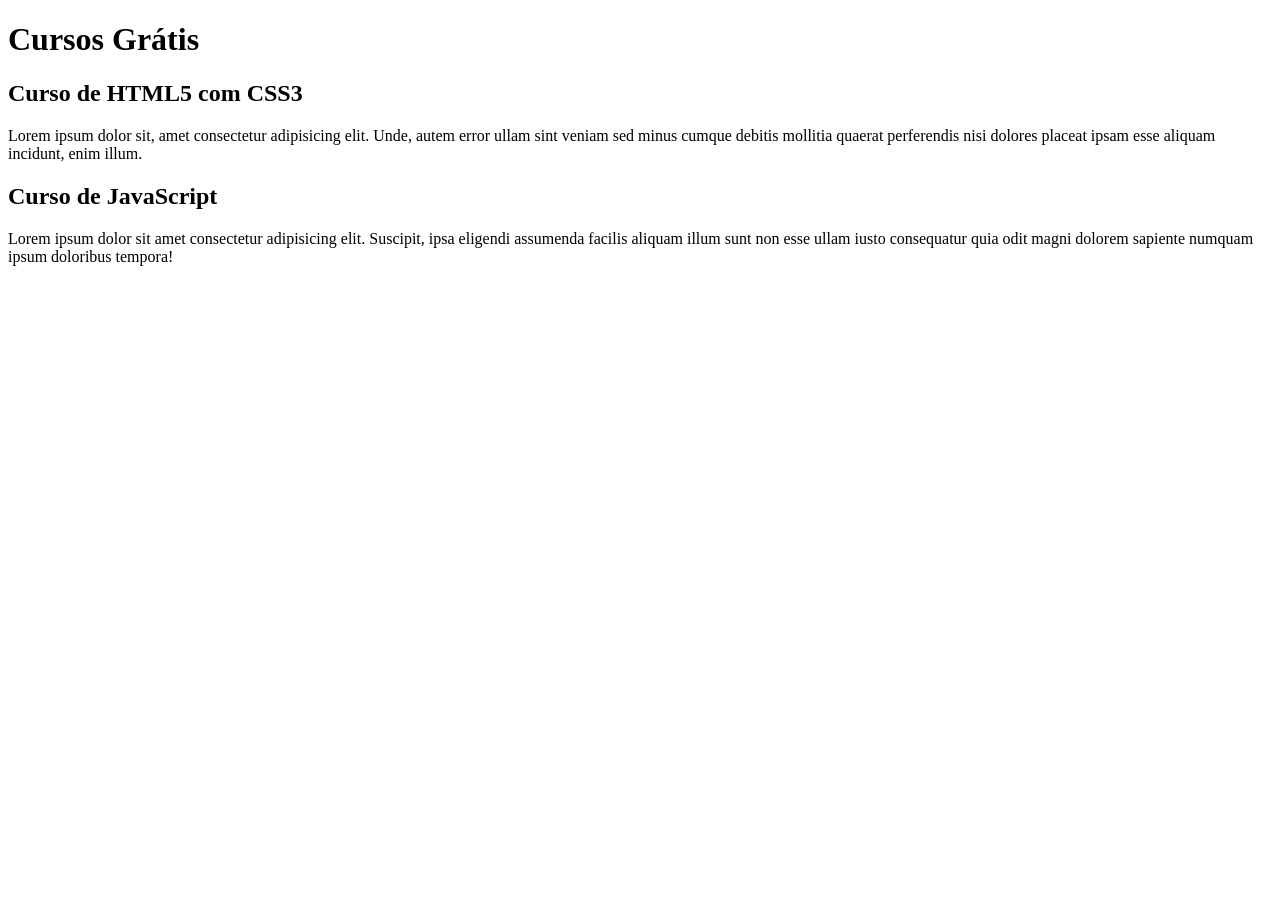
==== index.html @ 350693b7 "comecei a escrever o conteúdo" ====
<!DOCTYPE html>
<html lang="pt-br">
<head>
    <meta charset="UTF-8">
    <meta name="viewport" content="width=device-width, initial-scale=1.0">
    <title>Titulo do site</title>
</head>
<body>
    <main>
        <header>
             <h1>Cursos Grátis</h1>
        </header>
        <article>
            <h2>Curso de HTML5 com CSS3</h2>
            <p>Lorem ipsum dolor sit, amet consectetur adipisicing elit. Unde, autem error ullam sint veniam sed minus cumque debitis mollitia quaerat perferendis nisi dolores placeat ipsam esse aliquam incidunt, enim illum.</p>
        </article>
        <article>
            <h2>Curso de JavaScript</h2>
            <p>Lorem ipsum dolor sit amet consectetur adipisicing elit. Suscipit, ipsa eligendi assumenda facilis aliquam illum sunt non esse ullam iusto consequatur quia odit magni dolorem sapiente numquam ipsum doloribus tempora!</p>
        </article>
    </main>
</body>
</html>
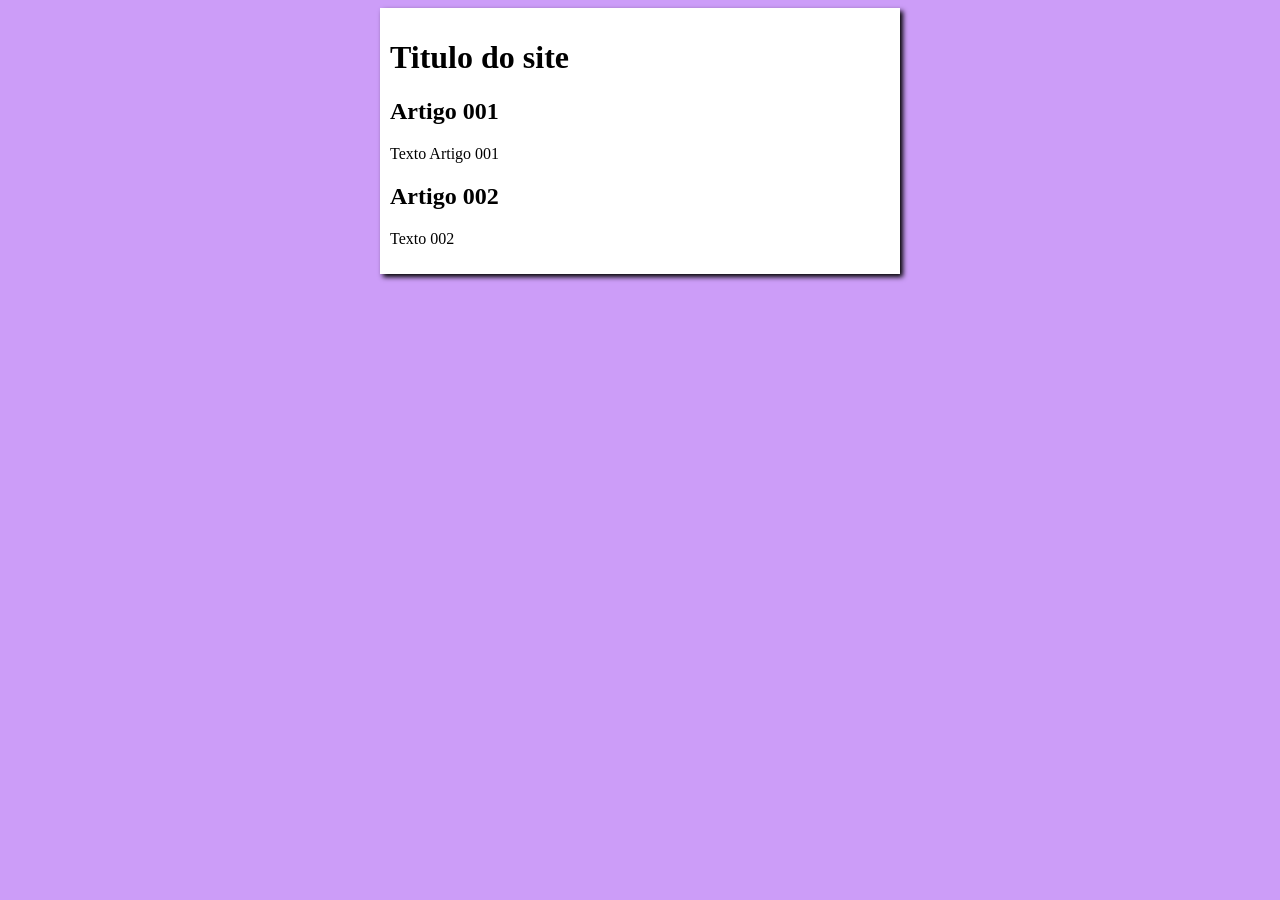
==== commit d472853f: "iniciei o design" ====
--- a/index.html
+++ b/index.html
@@ -4,19 +4,20 @@
     <meta charset="UTF-8">
     <meta name="viewport" content="width=device-width, initial-scale=1.0">
     <title>Titulo do site</title>
+    <link rel="stylesheet" href="estilos/style.css">
 </head>
 <body>
     <main>
         <header>
-             <h1>Cursos Grátis</h1>
+             <h1>Titulo do site</h1>
         </header>
         <article>
-            <h2>Curso de HTML5 com CSS3</h2>
-            <p>Lorem ipsum dolor sit, amet consectetur adipisicing elit. Unde, autem error ullam sint veniam sed minus cumque debitis mollitia quaerat perferendis nisi dolores placeat ipsam esse aliquam incidunt, enim illum.</p>
+            <h2>Artigo 001</h2>
+            <p>Texto Artigo 001</p>
         </article>
         <article>
-            <h2>Curso de JavaScript</h2>
-            <p>Lorem ipsum dolor sit amet consectetur adipisicing elit. Suscipit, ipsa eligendi assumenda facilis aliquam illum sunt non esse ullam iusto consequatur quia odit magni dolorem sapiente numquam ipsum doloribus tempora!</p>
+            <h2>Artigo 002</h2>
+            <p>Texto 002</p>
         </article>
     </main>
 </body>
--- a/estilos/style.css
+++ b/estilos/style.css
@@ -0,0 +1,16 @@
+{
+    font-family: Arial, Helvetica, sans-ferif;
+    font-size:16px;
+}
+
+body {
+    background-color: rgb(204, 157,248);
+}
+
+main {
+    background-color: white;
+    width: 500px;
+    margin: auto;
+    padding: 10px;
+    box-shadow: 3px 3px 5px rgb(0, 0, 0.473);
+}
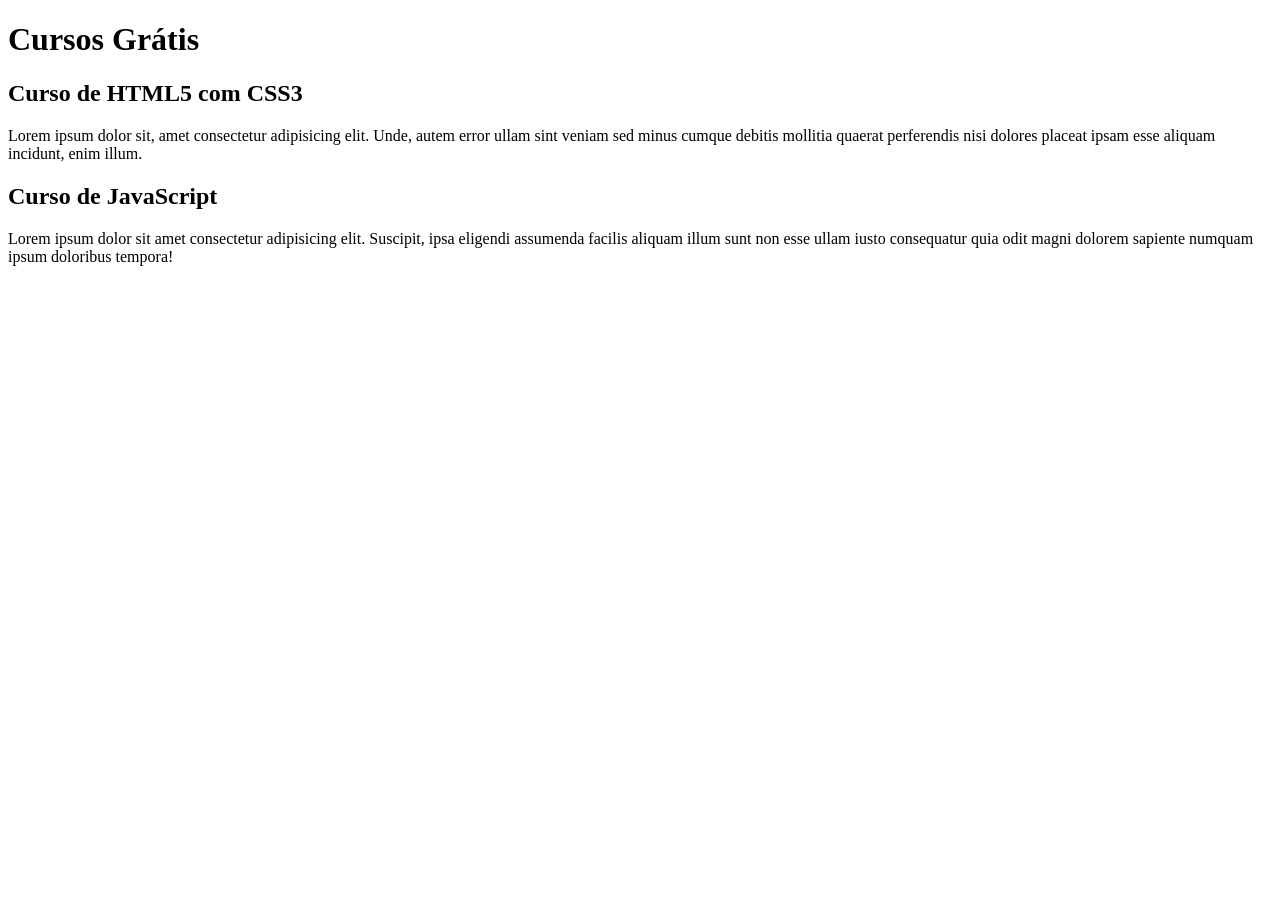
==== commit c8eb28ca: "Update index.html" ====
--- a/index.html
+++ b/index.html
@@ -3,21 +3,20 @@
 <head>
     <meta charset="UTF-8">
     <meta name="viewport" content="width=device-width, initial-scale=1.0">
-    <title>Titulo do site</title>
-    <link rel="stylesheet" href="estilos/style.css">
+    <title>Site CursoeVideo</title>
 </head>
 <body>
     <main>
         <header>
-             <h1>Titulo do site</h1>
+             <h1>Cursos Grátis</h1>
         </header>
         <article>
-            <h2>Artigo 001</h2>
-            <p>Texto Artigo 001</p>
+            <h2>Curso de HTML5 com CSS3</h2>
+            <p>Lorem ipsum dolor sit, amet consectetur adipisicing elit. Unde, autem error ullam sint veniam sed minus cumque debitis mollitia quaerat perferendis nisi dolores placeat ipsam esse aliquam incidunt, enim illum.</p>
         </article>
         <article>
-            <h2>Artigo 002</h2>
-            <p>Texto 002</p>
+            <h2>Curso de JavaScript</h2>
+            <p>Lorem ipsum dolor sit amet consectetur adipisicing elit. Suscipit, ipsa eligendi assumenda facilis aliquam illum sunt non esse ullam iusto consequatur quia odit magni dolorem sapiente numquam ipsum doloribus tempora!</p>
         </article>
     </main>
 </body>
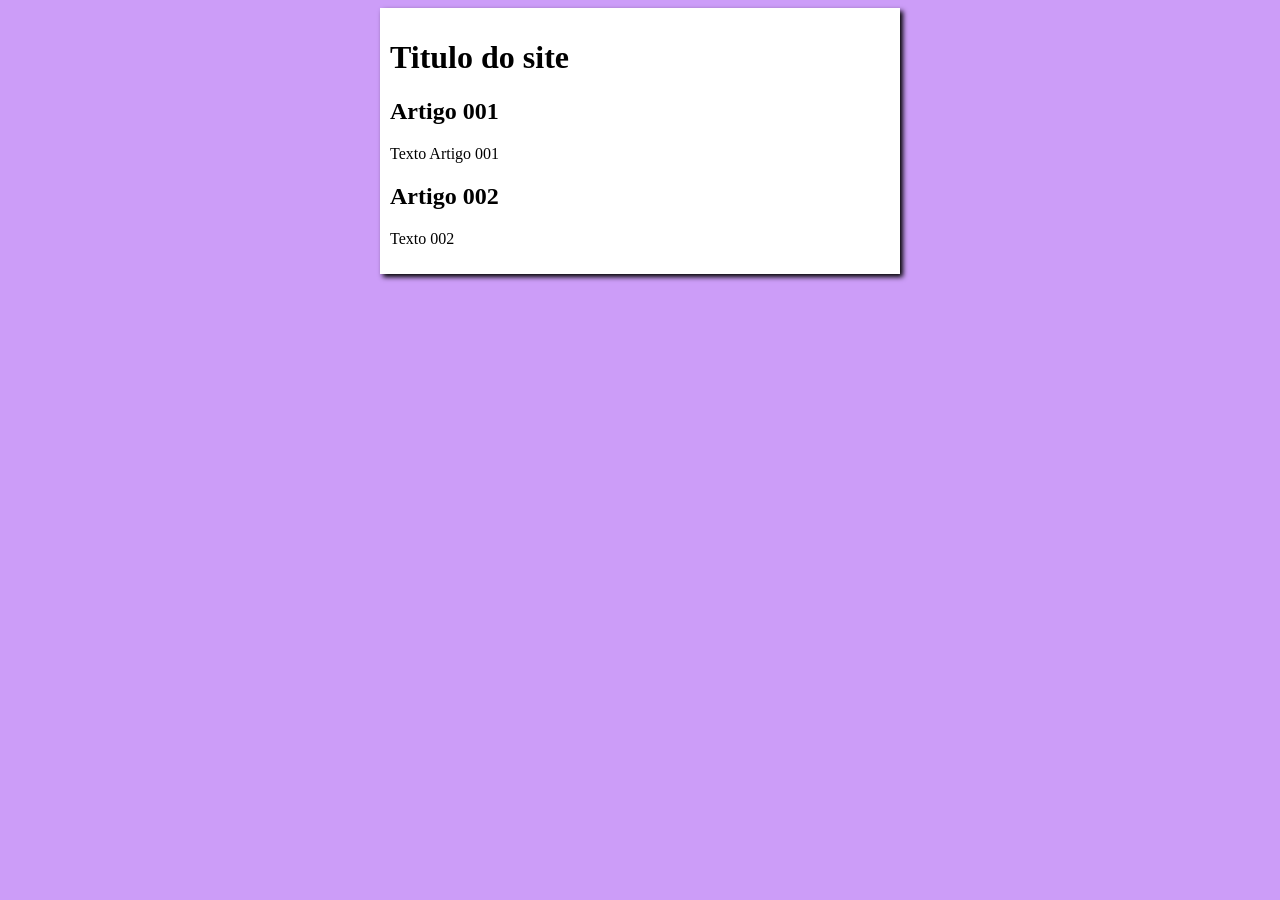
==== commit 91990a57: "Update index.html" ====
--- a/index.html
+++ b/index.html
@@ -3,20 +3,21 @@
 <head>
     <meta charset="UTF-8">
     <meta name="viewport" content="width=device-width, initial-scale=1.0">
-    <title>Site CursoeVideo</title>
+    <title>Curso em Vídeo</title>
+    <link rel="stylesheet" href="estilos/style.css">
 </head>
 <body>
     <main>
         <header>
-             <h1>Cursos Grátis</h1>
+             <h1>Titulo do site</h1>
         </header>
         <article>
-            <h2>Curso de HTML5 com CSS3</h2>
-            <p>Lorem ipsum dolor sit, amet consectetur adipisicing elit. Unde, autem error ullam sint veniam sed minus cumque debitis mollitia quaerat perferendis nisi dolores placeat ipsam esse aliquam incidunt, enim illum.</p>
+            <h2>Artigo 001</h2>
+            <p>Texto Artigo 001</p>
         </article>
         <article>
-            <h2>Curso de JavaScript</h2>
-            <p>Lorem ipsum dolor sit amet consectetur adipisicing elit. Suscipit, ipsa eligendi assumenda facilis aliquam illum sunt non esse ullam iusto consequatur quia odit magni dolorem sapiente numquam ipsum doloribus tempora!</p>
+            <h2>Artigo 002</h2>
+            <p>Texto 002</p>
         </article>
     </main>
 </body>
--- a/estilos/style.css
+++ b/estilos/style.css
@@ -0,0 +1,16 @@
+{
+    font-family: Arial, Helvetica, sans-ferif;
+    font-size:16px;
+}
+
+body {
+    background-color: rgb(204, 157,248);
+}
+
+main {
+    background-color: white;
+    width: 500px;
+    margin: auto;
+    padding: 10px;
+    box-shadow: 3px 3px 5px rgb(0, 0, 0.473);
+}
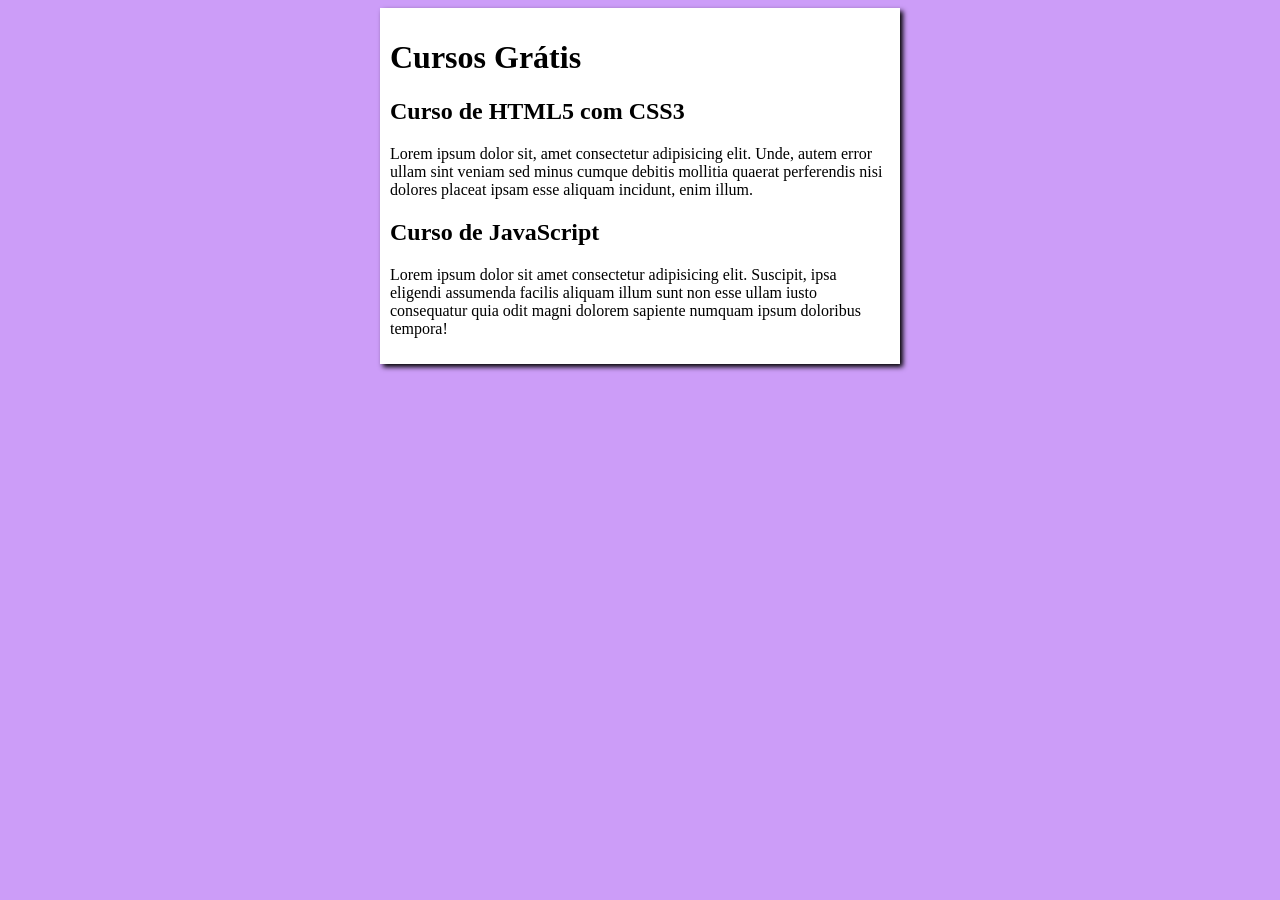
==== commit 972c7a84: "Merge branch 'design'" ====
--- a/index.html
+++ b/index.html
@@ -9,15 +9,15 @@
 <body>
     <main>
         <header>
-             <h1>Titulo do site</h1>
+             <h1>Cursos Grátis</h1>
         </header>
         <article>
-            <h2>Artigo 001</h2>
-            <p>Texto Artigo 001</p>
+            <h2>Curso de HTML5 com CSS3</h2>
+            <p>Lorem ipsum dolor sit, amet consectetur adipisicing elit. Unde, autem error ullam sint veniam sed minus cumque debitis mollitia quaerat perferendis nisi dolores placeat ipsam esse aliquam incidunt, enim illum.</p>
         </article>
         <article>
-            <h2>Artigo 002</h2>
-            <p>Texto 002</p>
+            <h2>Curso de JavaScript</h2>
+            <p>Lorem ipsum dolor sit amet consectetur adipisicing elit. Suscipit, ipsa eligendi assumenda facilis aliquam illum sunt non esse ullam iusto consequatur quia odit magni dolorem sapiente numquam ipsum doloribus tempora!</p>
         </article>
     </main>
 </body>
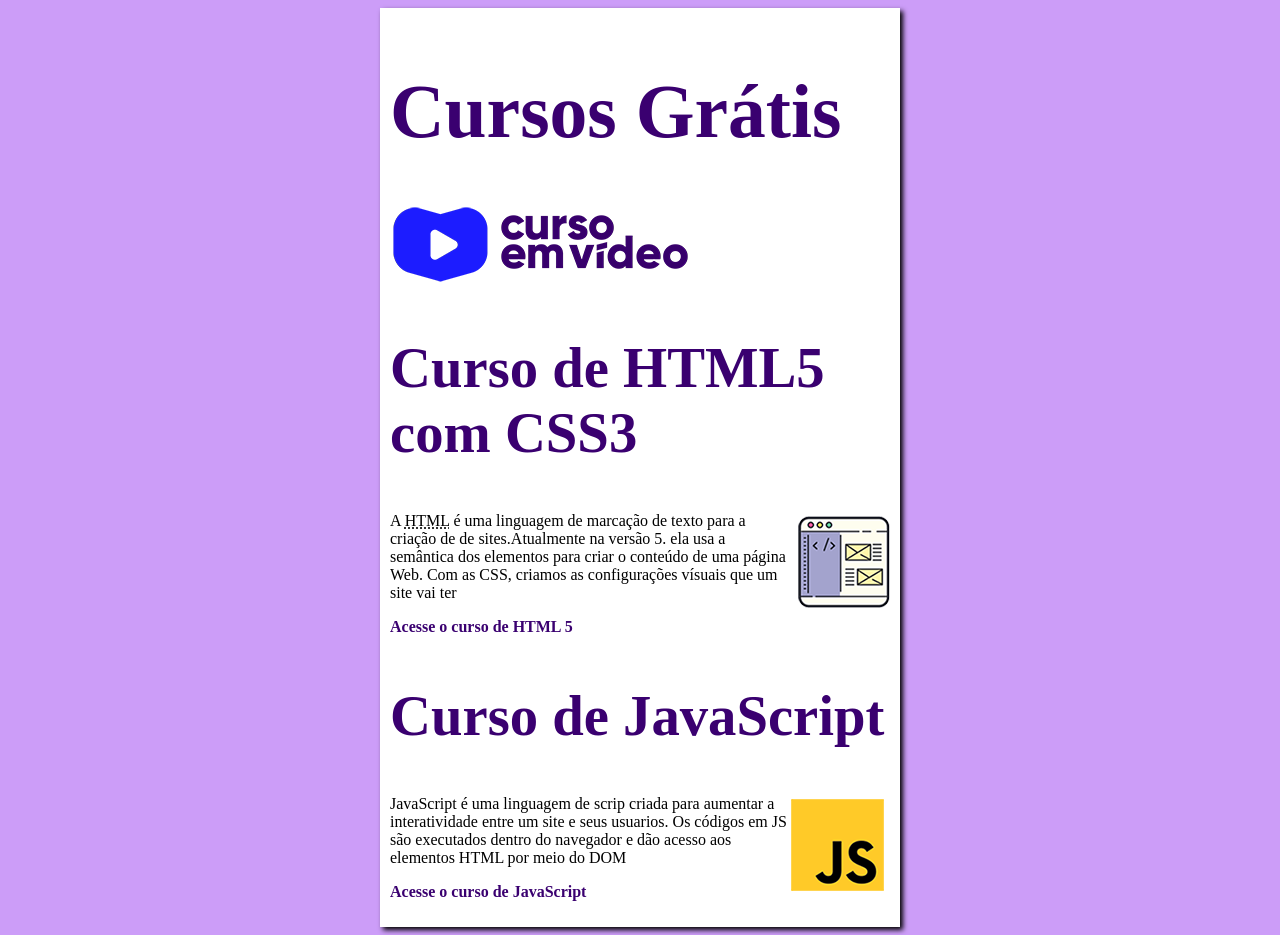
==== commit af7a44c4: "update05abril" ====
--- a/index.html
+++ b/index.html
@@ -10,14 +10,19 @@
     <main>
         <header>
              <h1>Cursos Grátis</h1>
+             <img src="imagens/curso-em-video-cor.png" alt="Curso em Vídeo">
         </header>
         <article>
             <h2>Curso de HTML5 com CSS3</h2>
-            <p>Lorem ipsum dolor sit, amet consectetur adipisicing elit. Unde, autem error ullam sint veniam sed minus cumque debitis mollitia quaerat perferendis nisi dolores placeat ipsam esse aliquam incidunt, enim illum.</p>
+            <img class="lado" src="imagens/curso-html-css.png" alt="Curso de HTML">
+            <p>A <abbr title="HyperText Markp Language">HTML</abbr> é uma linguagem de marcação de texto para a criação de de sites.Atualmente na  versão 5. ela usa a semântica dos elementos para criar o conteúdo de uma página Web. Com as CSS, criamos as configurações vísuais que um site vai ter</p>
+            <p><a href="curso.html.html">Acesse o curso de HTML 5</a></p>
         </article>
         <article>
             <h2>Curso de JavaScript</h2>
-            <p>Lorem ipsum dolor sit amet consectetur adipisicing elit. Suscipit, ipsa eligendi assumenda facilis aliquam illum sunt non esse ullam iusto consequatur quia odit magni dolorem sapiente numquam ipsum doloribus tempora!</p>
+            <img class="lado" src="imagens/curso-javascript.png" alt="Curso Js">
+            <p>JavaScript é uma linguagem de scrip criada para aumentar a interatividade entre um site e seus usuarios. Os códigos em JS são executados dentro do navegador e dão acesso aos elementos HTML por meio do DOM</p>
+            <p><a href="curso.ja.html">Acesse o curso de JavaScript</a></p>
         </article>
     </main>
 </body>
--- a/estilos/style.css
+++ b/estilos/style.css
@@ -13,4 +13,29 @@
     margin: auto;
     padding: 10px;
     box-shadow: 3px 3px 5px rgb(0, 0, 0.473);
+}
+
+h1 {
+    font-size: 2cm;
+    color: rgb(58, 0, 112);
+}
+
+h2 {
+    font-size: 1.5cm;
+    color: rgb(58, 0, 112);
+}
+
+img.lado {
+    float: right;
+}
+
+a {
+    text-decoration: none;
+    font-weight: bold;
+    color: rgb(58, 0, 112);
+}
+
+a:hover {
+    text-decoration: underline;
+    color: rgb(26, 26, 255);
 }
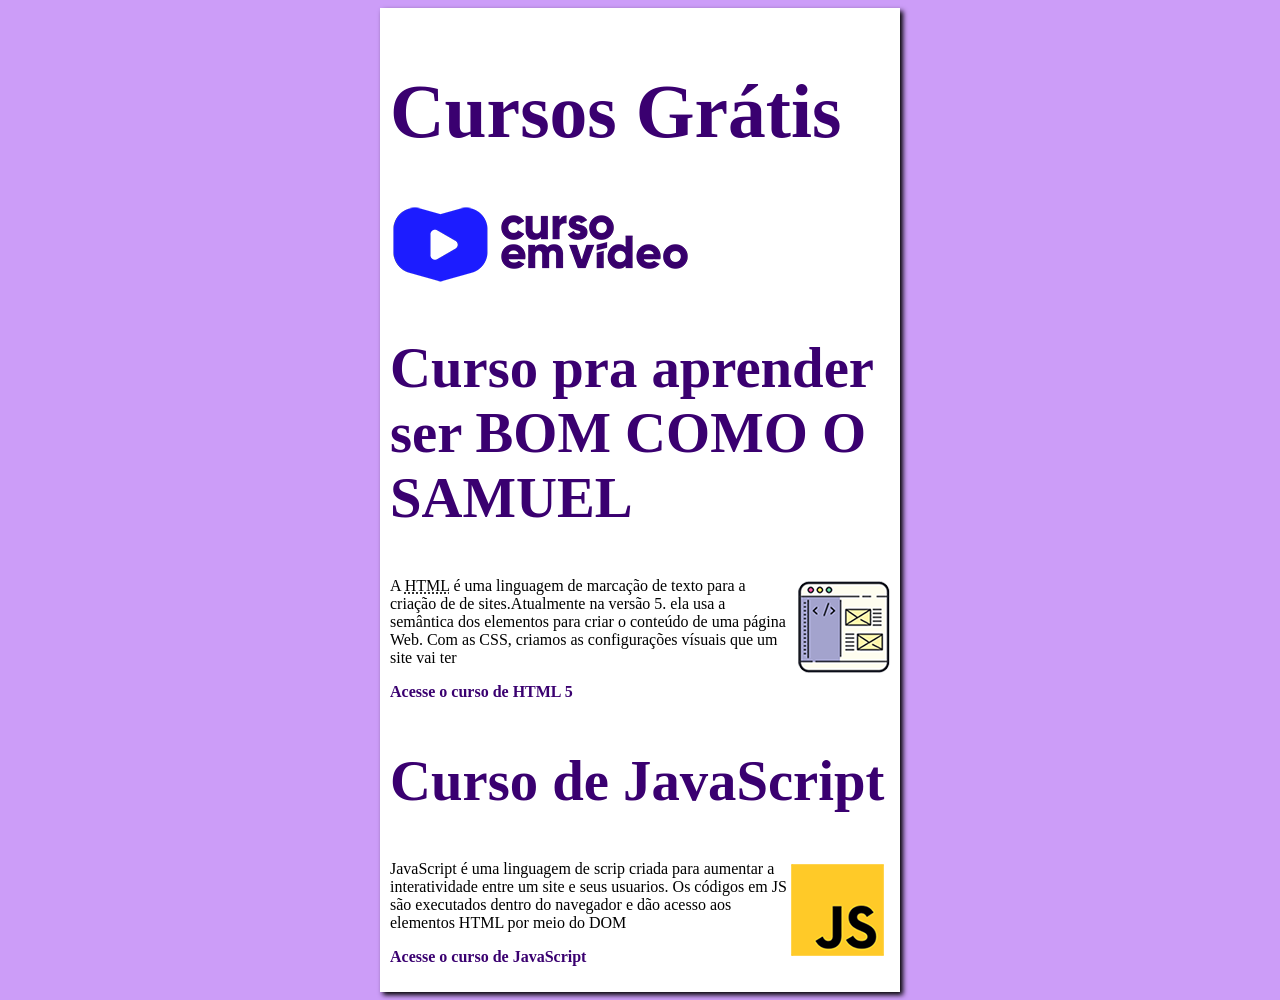
==== commit b9c108b3: "Update index.html" ====
--- a/index.html
+++ b/index.html
@@ -13,7 +13,7 @@
              <img src="imagens/curso-em-video-cor.png" alt="Curso em Vídeo">
         </header>
         <article>
-            <h2>Curso de HTML5 com CSS3</h2>
+            <h2>Curso pra aprender ser BOM COMO O SAMUEL</h2>
             <img class="lado" src="imagens/curso-html-css.png" alt="Curso de HTML">
             <p>A <abbr title="HyperText Markp Language">HTML</abbr> é uma linguagem de marcação de texto para a criação de de sites.Atualmente na  versão 5. ela usa a semântica dos elementos para criar o conteúdo de uma página Web. Com as CSS, criamos as configurações vísuais que um site vai ter</p>
             <p><a href="curso.html.html">Acesse o curso de HTML 5</a></p>
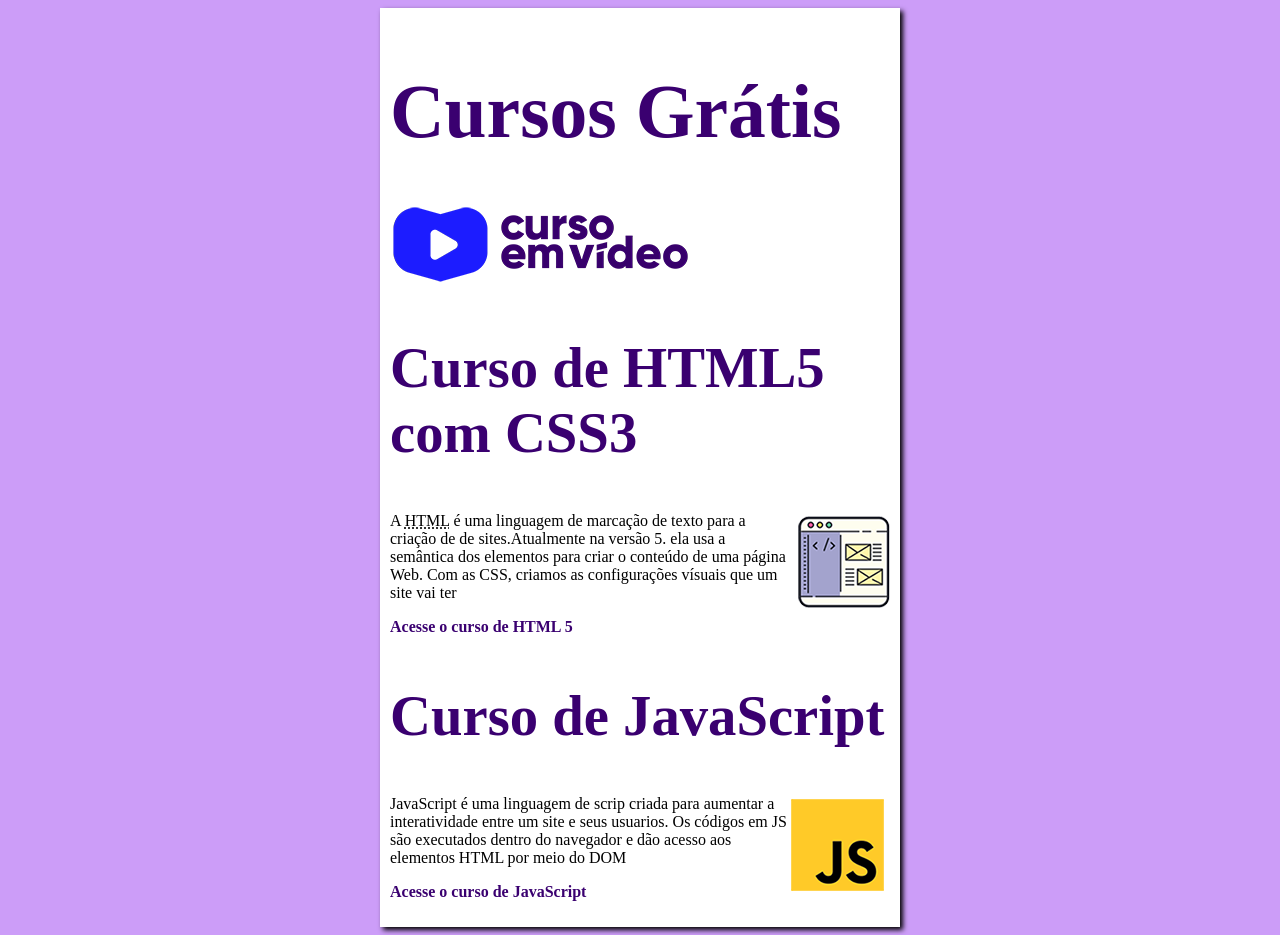
==== commit 61954414: "Update index.html" ====
--- a/index.html
+++ b/index.html
@@ -13,7 +13,7 @@
              <img src="imagens/curso-em-video-cor.png" alt="Curso em Vídeo">
         </header>
         <article>
-            <h2>Curso pra aprender ser BOM COMO O SAMUEL</h2>
+            <h2>Curso de HTML5 com CSS3</h2>
             <img class="lado" src="imagens/curso-html-css.png" alt="Curso de HTML">
             <p>A <abbr title="HyperText Markp Language">HTML</abbr> é uma linguagem de marcação de texto para a criação de de sites.Atualmente na  versão 5. ela usa a semântica dos elementos para criar o conteúdo de uma página Web. Com as CSS, criamos as configurações vísuais que um site vai ter</p>
             <p><a href="curso.html.html">Acesse o curso de HTML 5</a></p>
